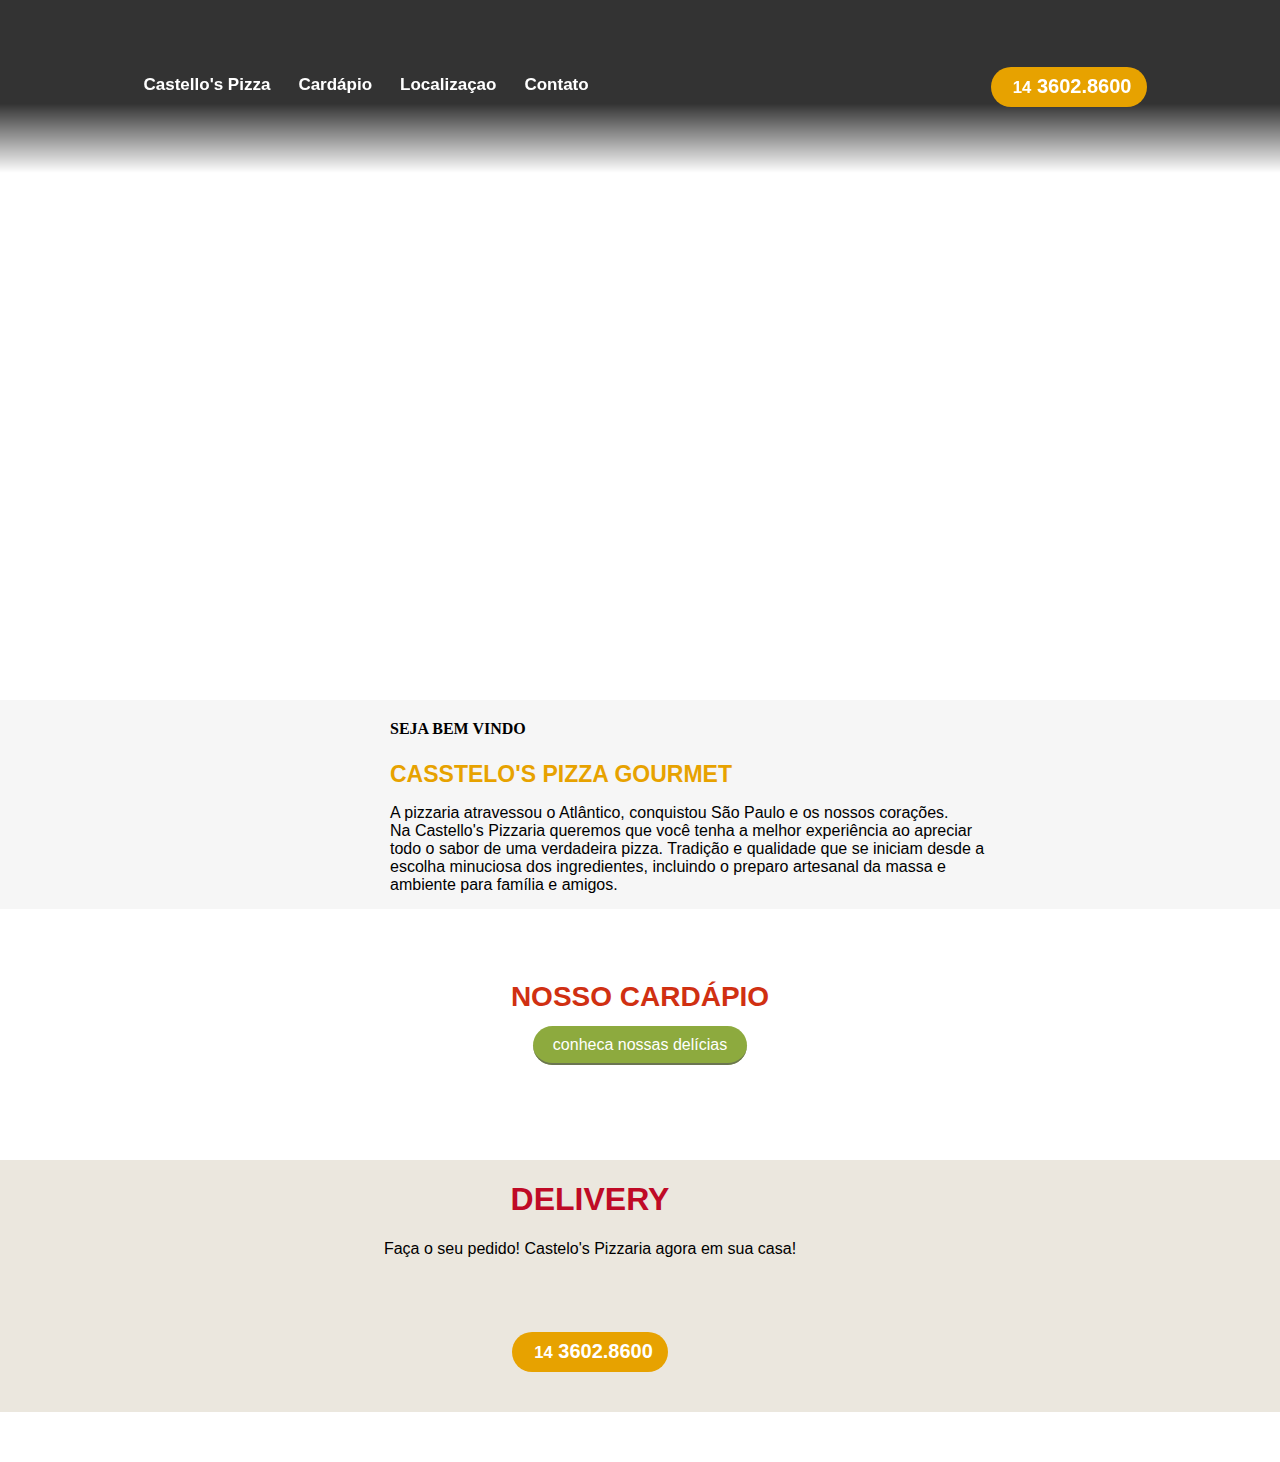
==== index.html @ 2816cc35 "ajustes" ====
<!DOCTYPE html>
<html lang="pt-BR">
  <head>
    <meta charset="UTF-8" />
    <meta name="viewport" content="width=device-width, initial-scale=1.0" />
    <title>Castello's Pizza</title>

    <link rel="stylesheet" href="./css/style.css" />
  </head>
  <body>
    <div id="page" class="site">
      <div class="tp-bgimg defaultimg fullcontainer bgfundo"></div>
      <header>
        <div class="container site-header-main">
          <nav id="site-navigation" class="main-navigation">
            <img src="https://placehold.co/211x58" alt="" height="58px" />
            <!-- ul>li*4>a -->
            <ul id="menu-principal" class="primary-menu">
              <li><a href="">Castello's Pizza</a></li>
              <li><a href="">Cardápio</a></li>
              <li><a href="">Localizaçao</a></li>
              <li><a href="">Contato</a></li>
            </ul>
          </nav>
          <div class="sec-menu">
            <a
              href="https://api.whatsapp.com/send?phone=551436028600&text=Gostaria de fazer um pedido!"
              target="_blank"
              class="zap"
            >
              <div id="btnZap">
                <ion-icon name="logo-whatsapp"></ion-icon>
                <b><small>14</small> 3602.8600</b>
              </div>
            </a>

            <a href="https://instagram.com" class="zap" target="_blank">
              <ion-icon name="logo-instagram"></ion-icon>
            </a>
            <a href="" class="zap">
              <ion-icon name="alarm"></ion-icon>
            </a>
          </div>
        </div>
      </header>

      <main>
        <a href="https://ifood.com.br" class="ifood" target="_blank">
          <img src="https://placehold.co/165x92" alt="" />
        </a>

        <div id="BoasVindas">
          <img src="https://placehold.co/300x200" alt="" />
          <div id="TextoBoasVindas">
            <h4>seja bem vindo</h4>
            <h3>CASSTELO'S PIZZA GOURMET</h3>
            <p>
              A pizzaria atravessou o Atlântico, conquistou São Paulo e os
              nossos corações. <br />
              Na Castello's Pizzaria queremos que você tenha a melhor
              experiência ao apreciar todo o sabor de uma verdadeira pizza.
              Tradição e qualidade que se iniciam desde a escolha minuciosa dos
              ingredientes, incluindo o preparo artesanal da massa e ambiente
              para família e amigos.
            </p>
          </div>
        </div>

        <div id="cardápio">
          <img src="https://placehold.co/206x23" alt="" />
          <h2>nosso cardápio</h2>
          <p><a href="" class="btnCardapio">conheca nossas delícias</a></p>
          <div id="PromoPizza">
            <img src="https://placehold.co/460x460" alt="" />
            <img src="https://placehold.co/460x460" alt="" />
            <img src="https://placehold.co/460x460" alt="" />
            <img src="https://placehold.co/460x460" alt="" />
          </div>
        </div>

        <div id="Delivery">
          <div>
            <h1>delivery</h1>
            <p>Faça o seu pedido! Castelo's Pizzaria agora em sua casa!</p>
            <img src="https://placehold.co/206x23" alt="" />
            <div class="sec-menu">
              <a
                href="https://api.whatsapp.com/send?phone=551436028600&text=Gostaria de fazer um pedido!"
                target="_blank"
                class="zap"
              >
                <div id="btnZap">
                  <ion-icon name="logo-whatsapp"></ion-icon>
                  <b><small>14</small> 3602.8600</b>
                </div>
              </a>
            </div>
          </div>
          <img src="https://placehold.co/512x340" alt="" />
        </div>
      </main>
      <footer></footer>
    </div>
  </body>
  <script
    type="module"
    src="https://unpkg.com/ionicons@7.1.0/dist/ionicons/ionicons.esm.js"
  ></script>
  <script
    nomodule
    src="https://unpkg.com/ionicons@7.1.0/dist/ionicons/ionicons.js"
  ></script>
</html>
---- css/style.css ----
body {
  margin: 0;
  padding: 0;
  box-sizing: border-box;
  font-family: Helvetica, sans-serif;
}

.fullcontainer {
  position: relative;
  padding: 0;
  margin: 0;
  overflow: hidden;
}

.bgfundo {
  background: url(https://placehold.co/1920x1080) no-repeat center/cover;
  /* 
       background-color: blue;
       background-image: url(https://placehold.co/1920x1080); 
       background-repeat: no-repeat;
       background-position: center center;
       background-size: cover;
    */
  width: 100%;
  height: 700px;
}

header {
  color: #fff;
  position: fixed;
  top: 0;
  left: 0;
  right: 0;
  z-index: 1000;

  background: linear-gradient(
    to bottom,
    rgba(0, 0, 0, 0.8) 0%,
    rgba(0, 0, 0, 0.8) 60%,
    rgba(0, 0, 0, 0) 100%
  );
  background: -webkit-linear-gradient(
    to bottom,
    rgba(0, 0, 0, 0.8) 0%,
    rgba(0, 0, 0, 0.8) 60%,
    rgba(0, 0, 0, 0) 100%
  );
  background: -moz-linear-gradient(
    to bottom,
    rgba(0, 0, 0, 0.8) 0%,
    rgba(0, 0, 0, 0.8) 60%,
    rgba(0, 0, 0, 0) 100%
  );
  padding: 24px 0;
}

.container {
  max-width: 1073px;
  margin: 0 auto;
}
.main-navigation {
  display: flex;
  align-items: center;
}

.main-navigation ul {
  list-style: none;
  display: flex;
  gap: 28px;
  align-items: center;
  margin: 0;
}

.main-navigation a {
  color: #fff;
  display: block;
  text-decoration: none;
  font-size: 17px;
  font-weight: 700;
  font-family: Helvetica, sans-serif;
  border-bottom: solid 3px transparent;
}
.main-navigation a:hover,
.main-navigation a:focus {
  border-color: #e7a200;
}

.site-header-main {
  display: flex;
  justify-content: space-between;
  height: 125px;
}

.sec-menu {
  display: flex;
  align-items: center;
  gap: 15px;
}

.sec-menu ion-icon {
  font-size: 25px;
}

#btnZap {
  background: #e7a200;
  border-radius: 65px;
  padding: 0px 15px;
  font-size: 20px;
  font-weight: bolder;
  height: 40px;

  display: flex;
  align-items: center;
  gap: 7px;
}

.zap{
  text-decoration:  none;
  color:#fff
}

.ifood{
  position:fixed;
  right: 0;
  top: 200px;
  box-shadow: -10px 10px 10px 0px rgba(0,0,0,0.75);
-webkit-box-shadow: -10px 10px 10px 0px rgba(0,0,0,0.75);
-moz-box-shadow: -10px 10px 10px 0px rgba(0,0,0,0.75);
}

#BoasVindas{
  display:flex;
  justify-content: center;
  margin: 0 auto;
  padding-bottom: 15px;
  background: #f6f6f6;
}

#BoasVindas img{
  padding: 0 100px;
}
#TextoBoasVindas {
  max-width: 600px;
  padding-right: 100px;
}
#TextoBoasVindas h4{
text-transform: uppercase;
font-size: 16px;
padding-top: 20px;
margin: 0;
font-family: "Times New Roman", Times, serif;
}

#TextoBoasVindas h3{
  text-transform: uppercase;
  font-weight: 900;
  color: #e7a200;
  font-size: 23px;
  margin-bottom: 0;
  margin-top: 20;
}

#TextoBoasVindas p {
  margin-bottom: 0;
}

#cardápio{
  display: flex;
  flex-direction: column;
  align-items: center;
}

#cardápio img {
padding: 36px 0;
}

#cardápio div img {
padding: 0;
}

#cardápio h2{
  color: #d03012;
  text-transform: uppercase;
  font-size: 28px;
font-weight: 900;
margin: 0 0 7px 0;
}

.btnCardapio{
  text-decoration: none;
  color: #fff;
background: #8daa3e;
padding: 10px 20px;
border-radius: 50px;
border-bottom: 2px solid #6b7552;

}

#Promopizzas{
  width: 100%;
  display: flex;
}

#PromoPizza {
  width: 100%;
  display: flex;
  flex-wrap: wrap;
  align-items: center;
  justify-content: center;
  gap: 10px;
  padding: 20px;
}

#Delivery{
  max-height: 270px;
  background: #ebe7de;
  margin: 50px 0;
  display: flex;
  justify-content: center;
  align-items: center;
  gap: 100px;
  text-align: center;
}

#Delivery h1{
text-transform: uppercase;
color: #bf0a26;
font-weight: 900;
}

#Delivery .sec-menu{
  justify-content: center;
  padding: 40px;

}
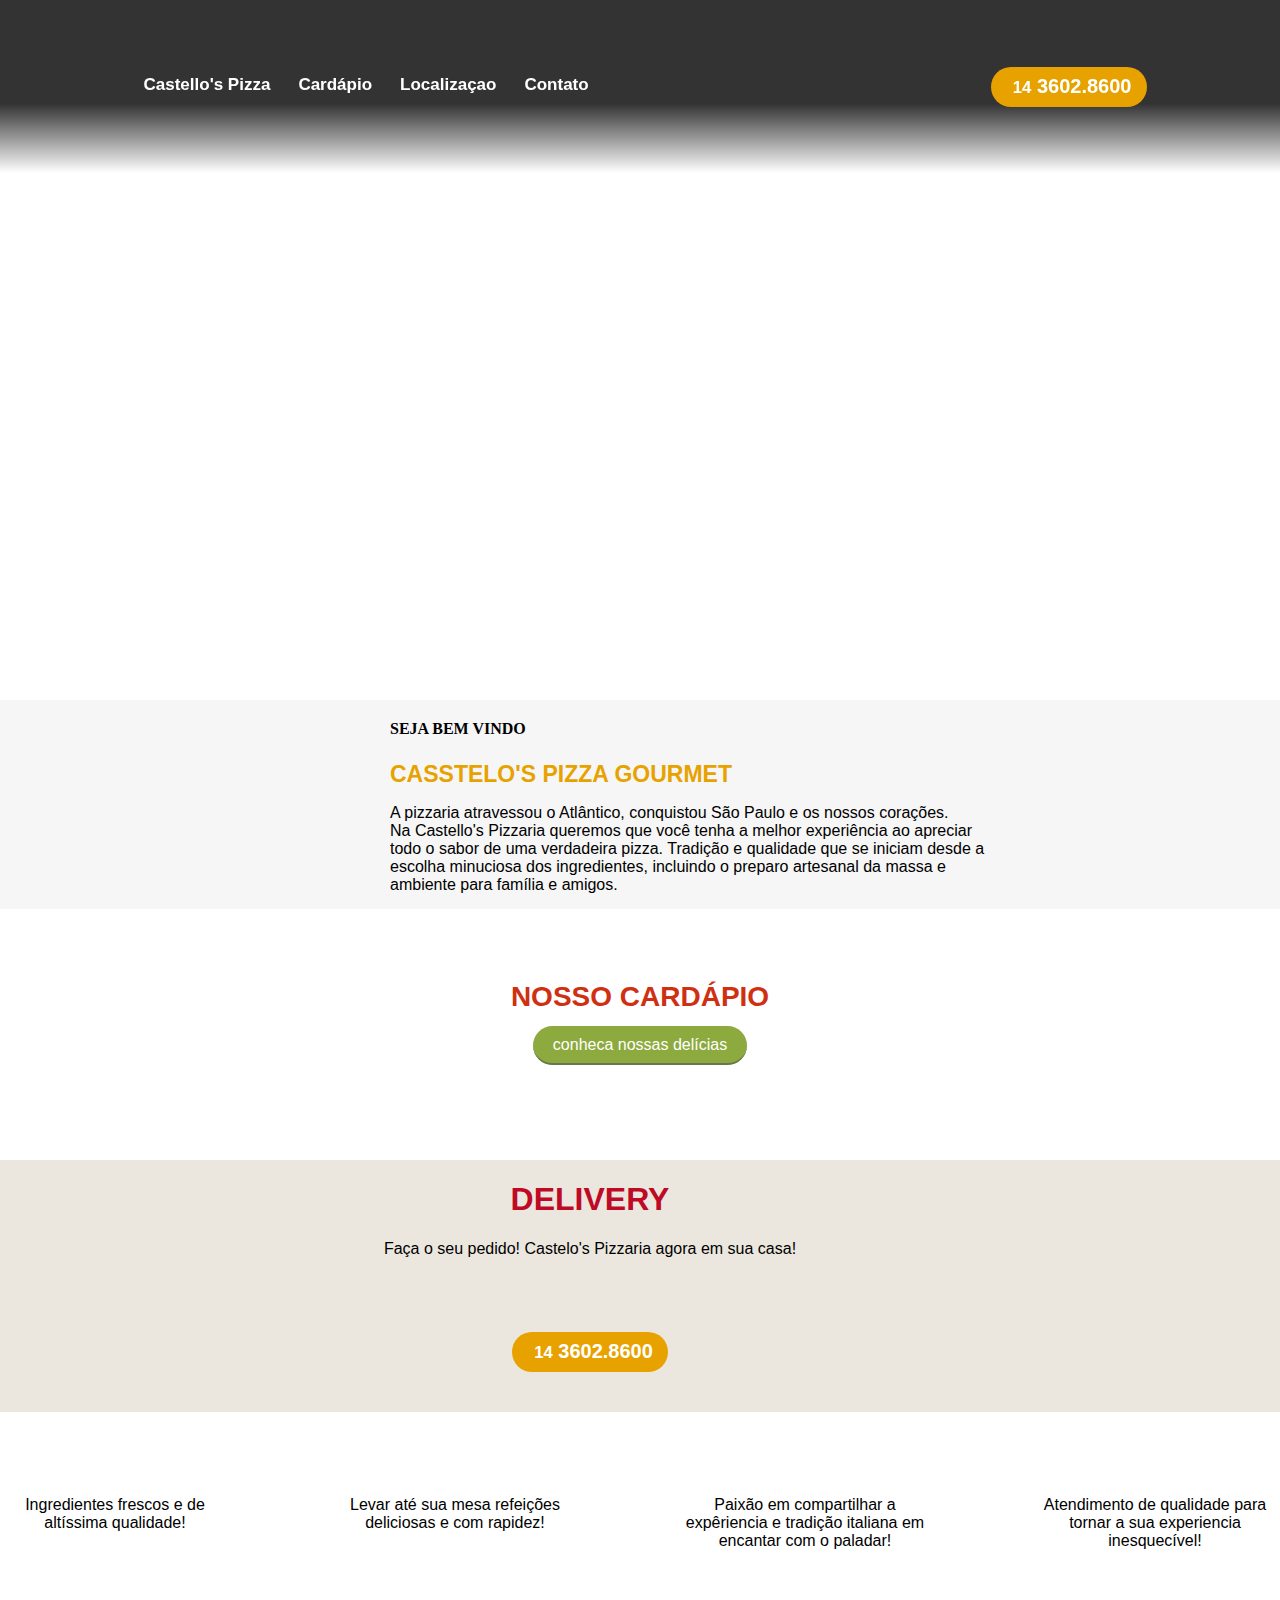
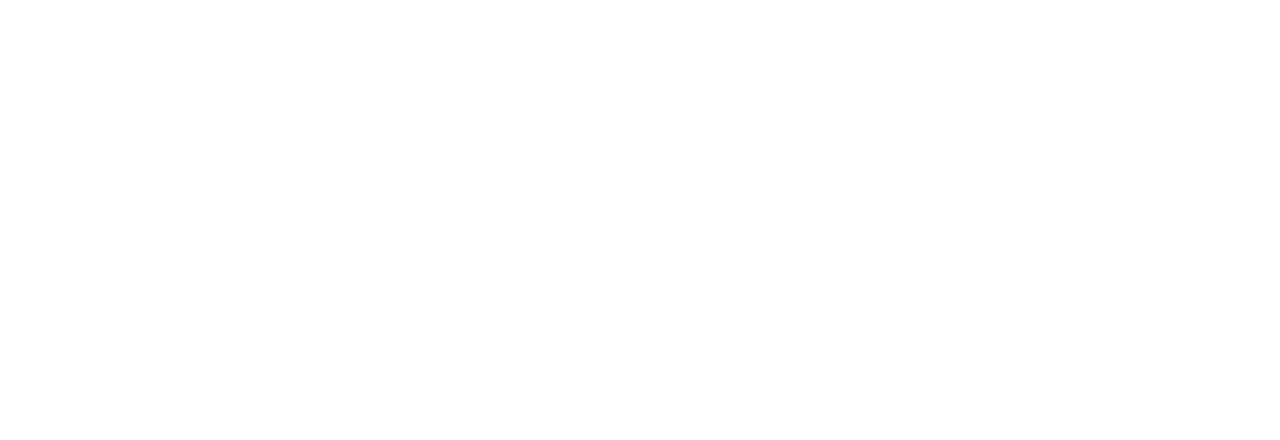
==== commit efaf575c: "utilizando a api do maps" ====
--- a/index.html
+++ b/index.html
@@ -98,7 +98,38 @@
           </div>
           <img src="https://placehold.co/512x340" alt="" />
         </div>
-      </main>
+
+        <div id="icone">
+          <div class="itens">
+            <img src="https://placehold.co/163x120" alt="" />
+            <p>Ingredientes frescos e de altíssima qualidade!</p>
+          </div>
+          <div class="itens">
+            <img src="https://placehold.co/163x120" alt="" />
+            <p>Levar até sua mesa refeições deliciosas e com rapidez!</p>
+          </div>
+
+          <div class="itens">
+            <img src="https://placehold.co/163x120" alt="" />
+            <p>
+              Paixão em compartilhar a expêriencia e tradição italiana em
+              encantar com o paladar!
+            </p>
+          </div>
+
+          <div class="itens">
+            <img src="https://placehold.co/163x120" alt="" />
+            <p>
+              Atendimento de qualidade para tornar a sua experiencia
+              inesquecível!
+            </p>
+          </div>
+        </div>
+        <div id="Contato"> 
+          <iframe src="https://www.google.com/maps/embed?pb=!1m18!1m12!1m3!1d3691.7531257782543!2d-48.552448424775825!3d-22.287339679695933!2m3!1f0!2f0!3f0!3m2!1i1024!2i768!4f13.1!3m3!1m2!1s0x94b8a7b94de94c4b%3A0x82a7d3283a0d4e7d!2sSenai%20Jau!5e0!3m2!1spt-BR!2sbr!4v1722437315464!5m2!1spt-BR!2sbr" width="100%" height="450" style="border:0;" allowfullscreen="" loading="lazy" referrerpolicy="no-referrer-when-downgrade"></iframe>
+        </div>
+      
+        </main>
       <footer></footer>
     </div>
   </body>
--- a/css/style.css
+++ b/css/style.css
@@ -231,5 +231,16 @@
 #Delivery .sec-menu{
   justify-content: center;
   padding: 40px;
-
+}
+
+#icone{
+  display: flex;
+  justify-content: center;
+  gap: 100px;
+  margin: 20px 0;
+}
+
+.itens{
+  max-width: 250px;
+  text-align: center;
 }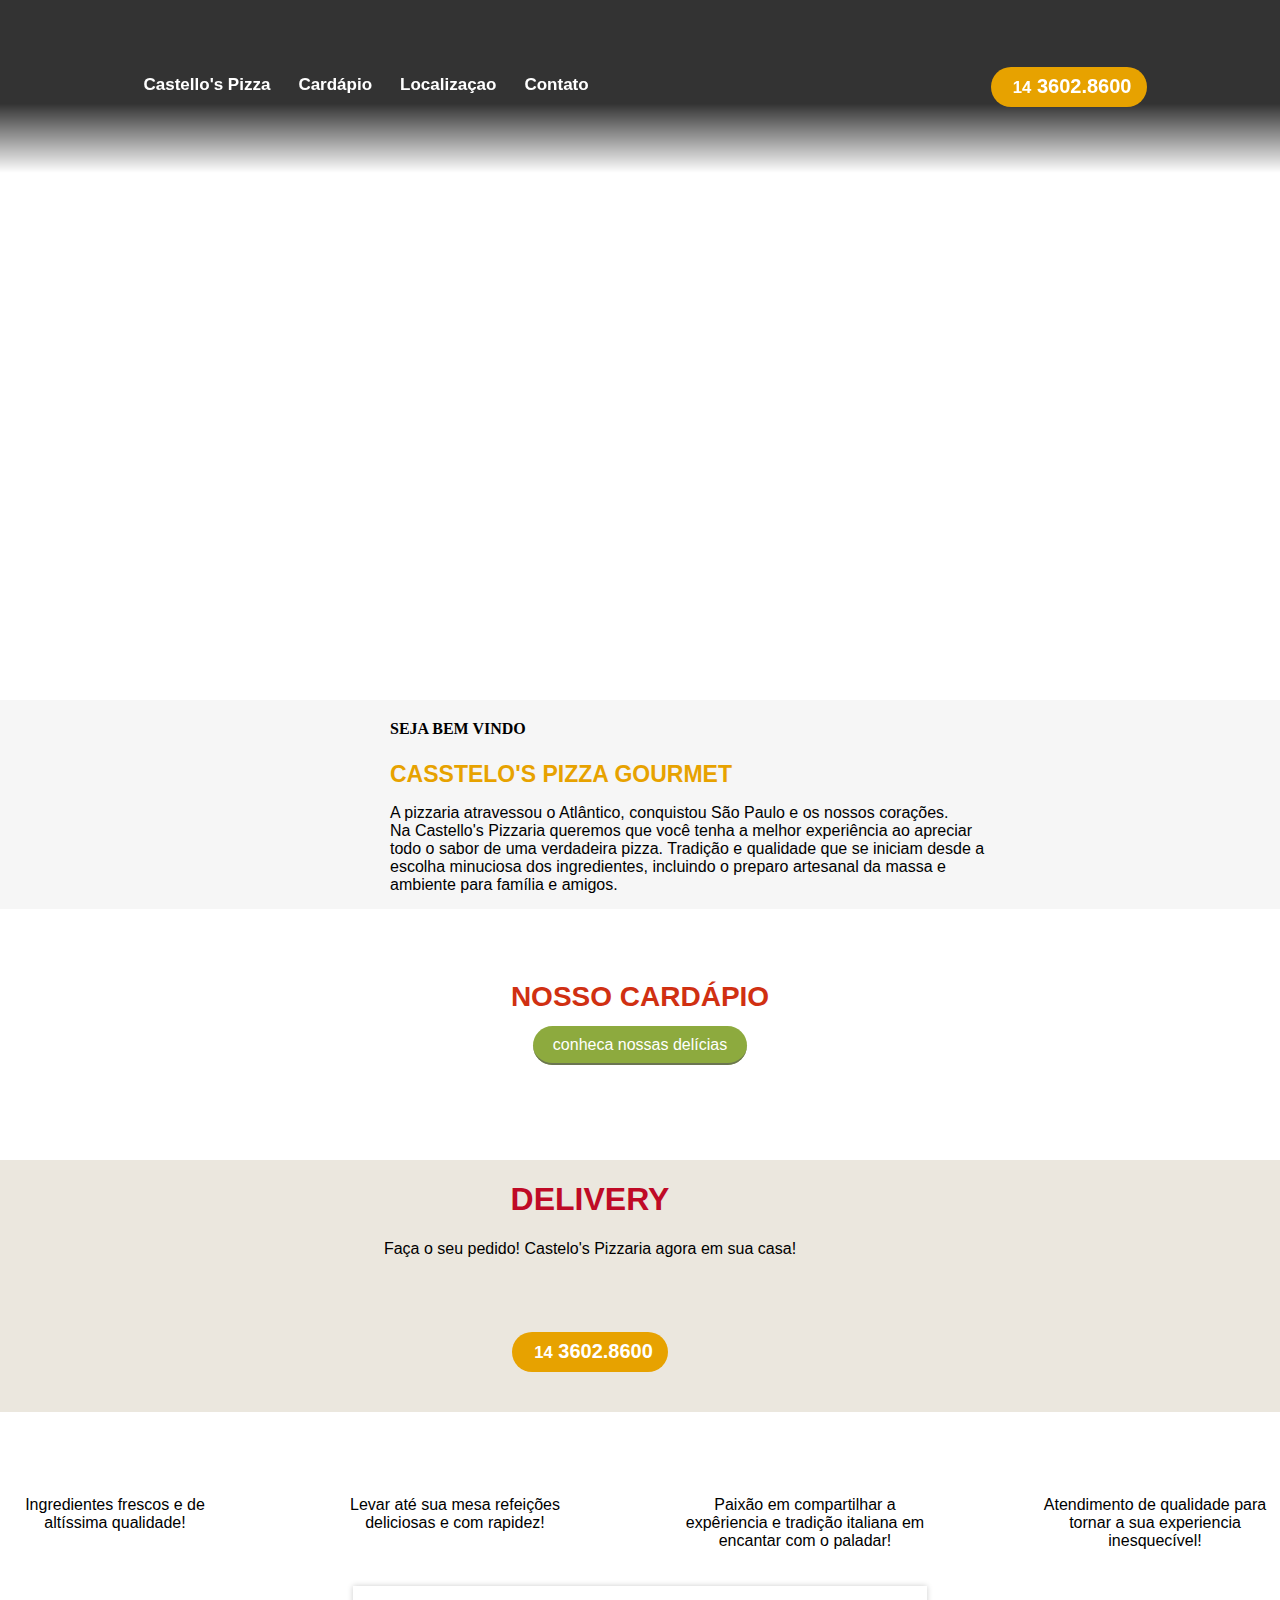
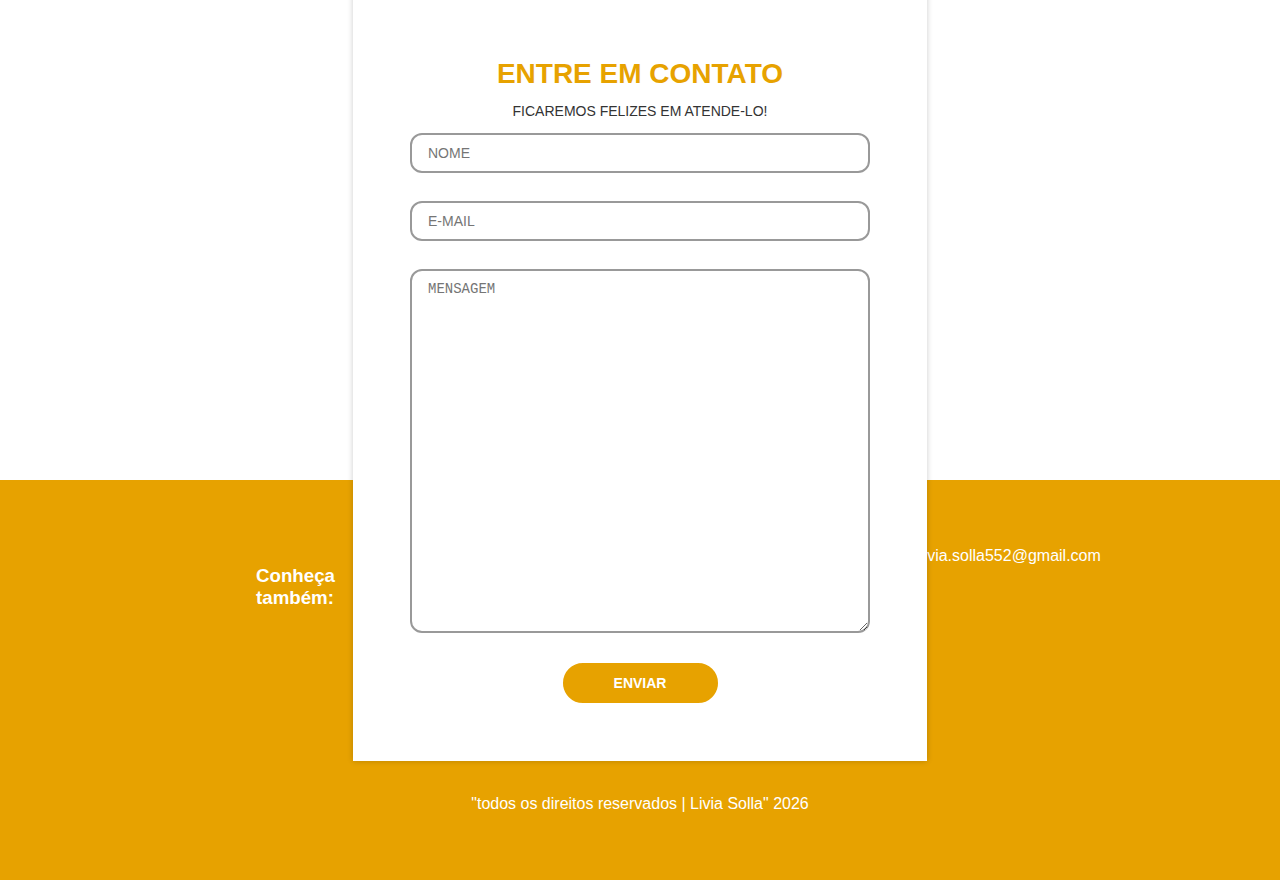
==== commit 54cfd8b3: "finalização site pizzaria" ====
--- a/index.html
+++ b/index.html
@@ -125,12 +125,55 @@
             </p>
           </div>
         </div>
-        <div id="Contato"> 
-          <iframe src="https://www.google.com/maps/embed?pb=!1m18!1m12!1m3!1d3691.7531257782543!2d-48.552448424775825!3d-22.287339679695933!2m3!1f0!2f0!3f0!3m2!1i1024!2i768!4f13.1!3m3!1m2!1s0x94b8a7b94de94c4b%3A0x82a7d3283a0d4e7d!2sSenai%20Jau!5e0!3m2!1spt-BR!2sbr!4v1722437315464!5m2!1spt-BR!2sbr" width="100%" height="450" style="border:0;" allowfullscreen="" loading="lazy" referrerpolicy="no-referrer-when-downgrade"></iframe>
+        <div id="Contato">
+          <iframe
+            src="https://www.google.com/maps/embed?pb=!1m18!1m12!1m3!1d3691.7531257782543!2d-48.552448424775825!3d-22.287339679695933!2m3!1f0!2f0!3f0!3m2!1i1024!2i768!4f13.1!3m3!1m2!1s0x94b8a7b94de94c4b%3A0x82a7d3283a0d4e7d!2sSenai%20Jau!5e0!3m2!1spt-BR!2sbr!4v1722437315464!5m2!1spt-BR!2sbr"
+            width="100%"
+            height="350"
+            style="border: 0"
+            allowfullscreen=""
+            loading="lazy"
+            referrerpolicy="no-referrer-when-downgrade"
+          ></iframe>
+
+          <div class="forms">
+            <h2>entre em contato</h2>
+            <p><small>ficaremos felizes em atende-lo!</small></p>
+            <form action="" method="post">
+              <input type="text" name="nome" size="40" placeholder="NOME" />
+              <br />
+              <input type="email" name="email" size="40" placeholder="E-MAIL" />
+              <br />
+              <textarea
+                name="mensagem"
+                cols="40"
+                rows="10"
+                placeholder="MENSAGEM"
+              ></textarea>
+              <div class="btnForm"><input type="submit" value="ENVIAR" /></div>
+            </form>
+          </div>
         </div>
-      
-        </main>
-      <footer></footer>
+      </main>
+
+      <footer>
+        <div id="dados">
+          <img src="https://placehold.co/182x50" alt="" />
+          <h3>Conheça também:</h3>
+          <div></div>
+          <h4>Localização</h4>
+          <p>R.Cap.José Ribeiro, 294 Jardim Regina, Jaú - SP</p>
+          <h4>Contato</h4>
+          <p><small>14</small> 3602-8600</p>
+          <h4>Email</h4>
+          <p>livia.solla552@gmail.com</p>
+        </div>
+        <div id="copyright">"todos os direitos reservados | Livia Solla"
+          <script> 
+          document.write(new Date().getFullYear());
+          </script>
+        </div>
+      </footer>
     </div>
   </body>
   <script
--- a/css/style.css
+++ b/css/style.css
@@ -123,6 +123,7 @@
   position:fixed;
   right: 0;
   top: 200px;
+  z-index: 10;
   box-shadow: -10px 10px 10px 0px rgba(0,0,0,0.75);
 -webkit-box-shadow: -10px 10px 10px 0px rgba(0,0,0,0.75);
 -moz-box-shadow: -10px 10px 10px 0px rgba(0,0,0,0.75);
@@ -243,4 +244,112 @@
 .itens{
   max-width: 250px;
   text-align: center;
-}+}
+
+#Contato iframe{
+  position: absolute;
+}
+
+#Contato {
+  display: flex;
+  justify-content: center;
+}
+
+.forms {
+  z-index: 2;
+width: 530px;
+max-width: 100%;
+box-shadow: 0 0 6px rgba(0, 0, 0, 0.2);
+display: block;
+background: #fff;
+padding: 48px 22px;
+text-align: center;
+text-transform: uppercase;
+}
+
+.forms h2 {
+color: #e7a200;
+font-size: 28px;
+line-height: 80px;
+margin: 0;
+}
+
+.forms p {
+  margin: 0;
+  margin-top: -12px;
+  margin-bottom: 13px;
+}
+
+.forms small {
+  color: #333;
+  font-size: 14px;
+}
+
+.forms input,
+.forms textarea {
+padding: 0 16px;
+line-height: 36px;
+background: transparent;
+border-radius: 12px;
+border: solid 2px #999;
+font-weight: 400;
+font-size: 14px;
+width: 80%;
+margin-bottom: 10px;
+}
+
+.forms form {
+display: flex;
+flex-direction: column;
+align-items: center;
+}
+
+.forms input[type="submit"]{
+  background: #e7a200;
+  border-color: #e7a200;
+  width: 155px;
+  border-radius: 50px;
+  color: #fff;
+  font-weight: 700;
+  margin-top: 20px;
+}
+
+footer {
+  background: #e7a200;
+  min-height: 400px;
+  margin-top: -281px;
+  color: #fff;
+  display: flex;
+  flex-direction: column;
+  justify-content: space-evenly;
+}
+
+
+footer #dados {
+  display: flex;
+  margin: 0 14%;
+  justify-content: space-between;
+}
+
+
+#dados p,
+#dados h4 {
+  margin: 0;
+}
+
+
+#dados h4 {
+  margin-top: 10px;
+}
+
+
+footer #dados:first-child {
+  margin-left: 20%;
+}
+
+
+#copyright {
+  text-align: center;
+  margin-top: 100px;
+}
+
